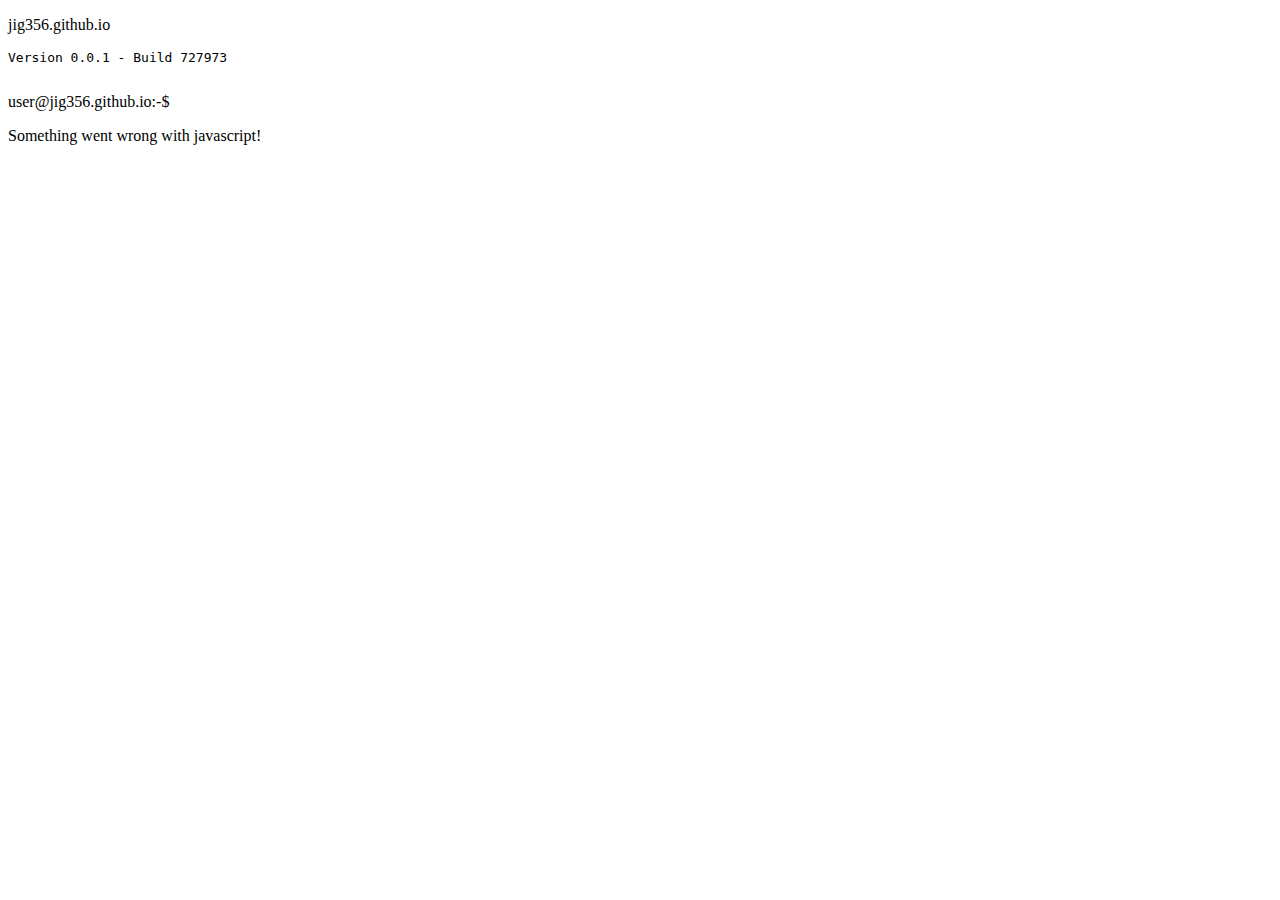
==== Index.html @ 93bc2369 "Update Index.html" ====
<!DOCTYPE html>
<html>

<head>
    <meta charset="UTF-8">
    <meta http-equiv="X-UA-Compatible" content="IE=edge">
    <meta name="viewport" content="width=device-width, initial-scale=1.0">
    <title>Terminal | jig356.github.io</title>
    <link rel="stylesheet" href="core.css" type="text/css" />
</head>

<body>
    <div class="container">
        <div class="terminal-header">
            <p>jig356.github.io</p>
            <div class="terminal-links">
            </div>
        </div>
        <div class="terminal-console">
            <div class="terminal-output">
                <pre id="output">
Version 0.0.1 - Build 727973
                </pre>
            </div>
            <div class="terminal-input">
                <span>user@jig356.github.io:-$</span>
                <span id="input" contenteditable="true"></span>
            </div>
            <div id="javascriptError">
                <p>Something went wrong with javascript!</p>
            </div>
        </div>
        <img id="scanlines" src="lines.png" class="noselect" alt="">
    </div>
    <script src="core.js"></script>
</body>
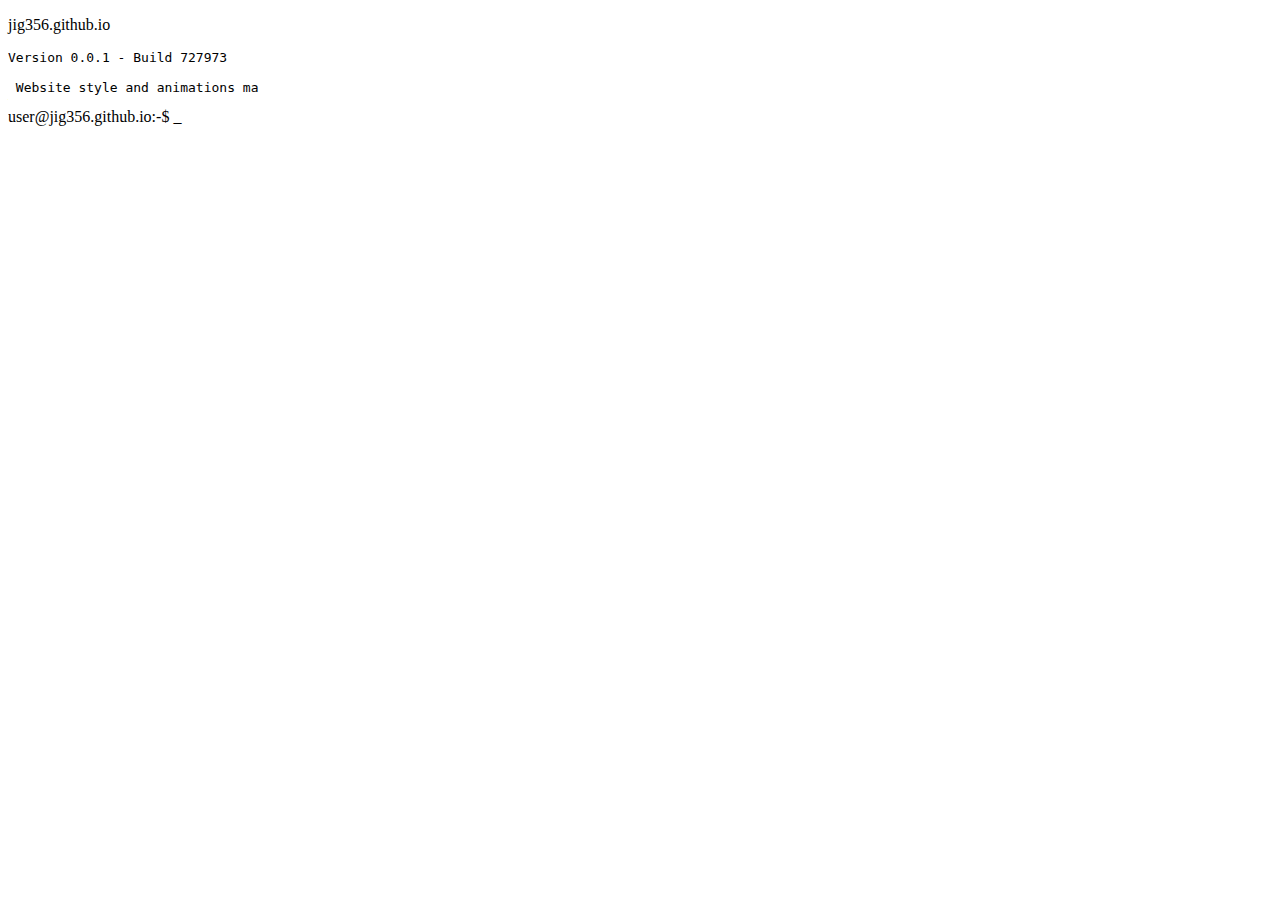
==== commit b6df8f20: "Update Index.html" ====
--- a/Index.html
+++ b/Index.html
@@ -25,6 +25,7 @@
             <div class="terminal-input">
                 <span>user@jig356.github.io:-$</span>
                 <span id="input" contenteditable="true"></span>
+                <span>_</span>
             </div>
             <div id="javascriptError">
                 <p>Something went wrong with javascript!</p>
